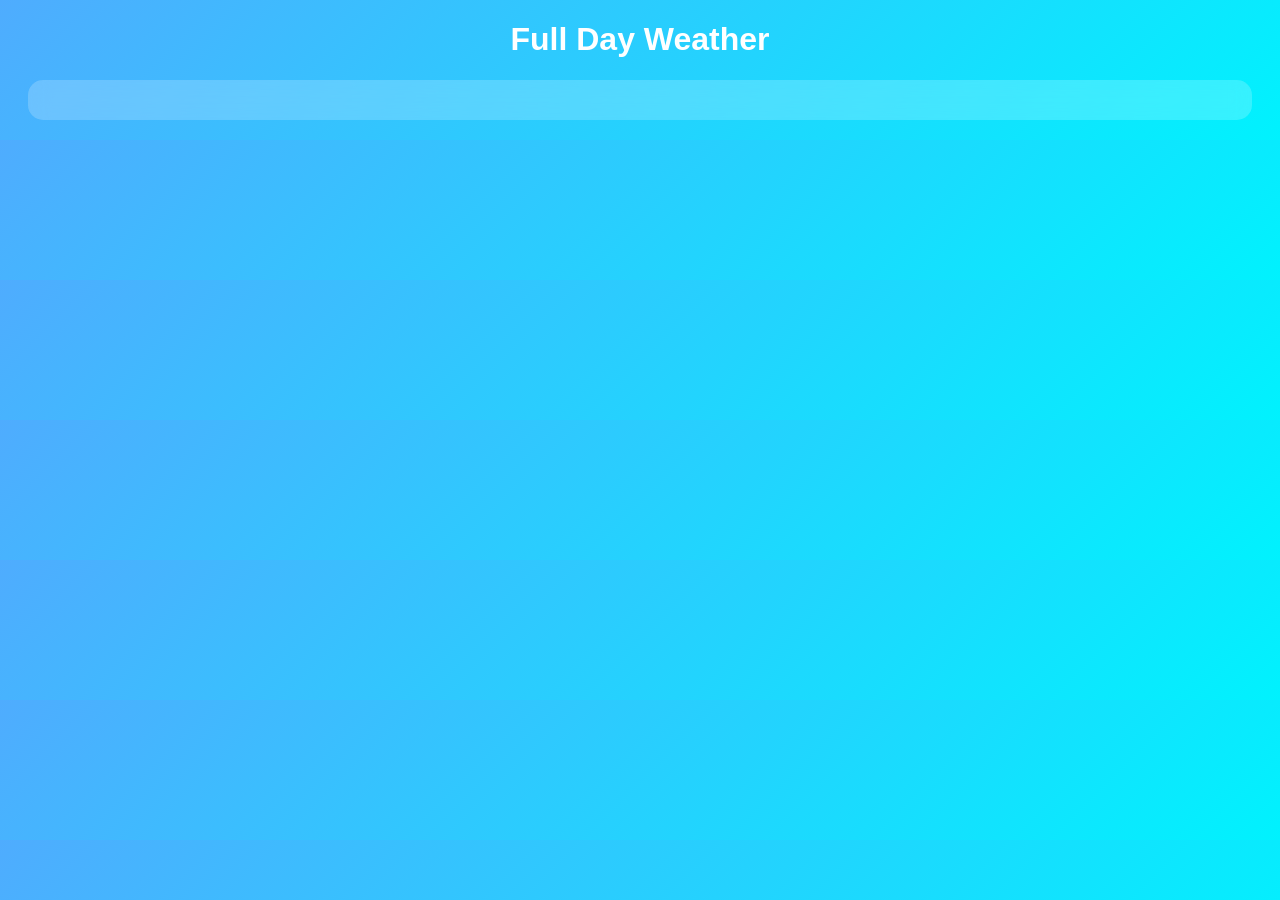
==== details.html @ 85b11016 "Create details.html" ====
<!DOCTYPE html>
<html>
<head>
  <title>Weather Details</title>
  <link rel="stylesheet" href="style.css">
</head>

<body>

  <h1>Full Day Weather</h1>
  <div id="details" class="card"></div>

  <script src="details.js"></script>

</body>
</html>
---- style.css ----
body {
  font-family: Arial;
  text-align: center;
  background: linear-gradient(135deg, #4facfe, #00f2fe);
  color: white;
}

.search input {
  padding: 10px;
  border-radius: 10px;
  border: none;
}

button {
  padding: 10px;
  margin: 5px;
  border-radius: 10px;
  border: none;
  cursor: pointer;
}

.card {
  margin: 20px;
  padding: 20px;
  border-radius: 15px;
  background: rgba(255,255,255,0.2);
  backdrop-filter: blur(10px);
}

#forecast {
  display: flex;
  overflow-x: auto;
}

.day-card {
  min-width: 120px;
  margin: 10px;
  padding: 10px;
  background: rgba(0,0,0,0.3);
  border-radius: 10px;
  cursor: pointer;
  transition: 0.3s;
}

.day-card:hover {
  transform: scale(1.1);
}

#map {
  height: 400px;
  margin: 20px;
  border-radius: 15px;
}

.dark {
  background: #0f172a;
}
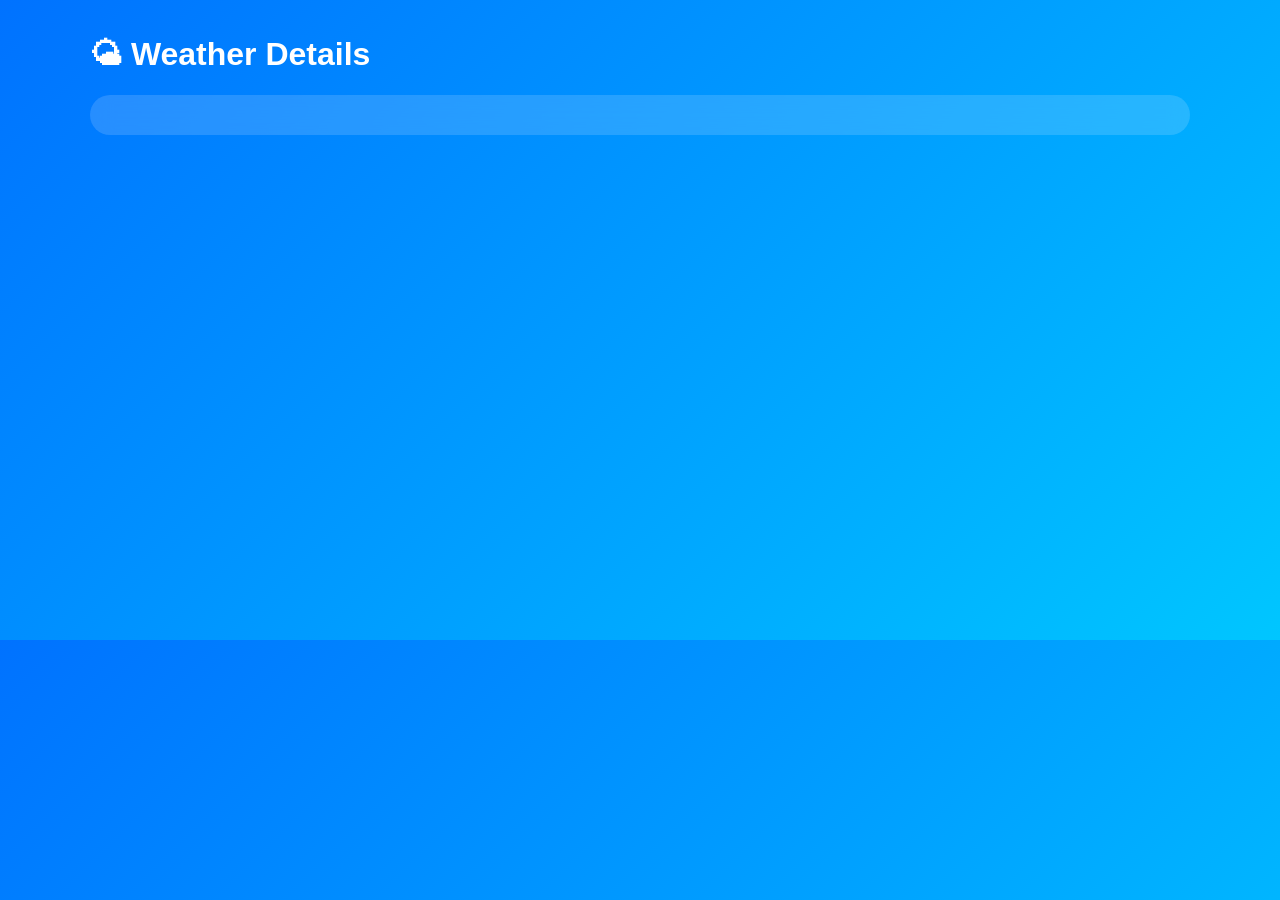
==== commit cf573f18: "Update details.html" ====
--- a/details.html
+++ b/details.html
@@ -1,16 +1,19 @@
 <!DOCTYPE html>
 <html>
 <head>
-  <title>Weather Details</title>
+  <meta name="viewport" content="width=device-width, initial-scale=1.0">
+  <title>Details</title>
   <link rel="stylesheet" href="style.css">
 </head>
 
 <body>
 
-  <h1>Full Day Weather</h1>
+<div class="container">
+  <h1>🌤 Weather Details</h1>
   <div id="details" class="card"></div>
+</div>
 
-  <script src="details.js"></script>
+<script src="details.js"></script>
 
 </body>
 </html>
--- a/style.css
+++ b/style.css
@@ -1,30 +1,60 @@
 body {
-  font-family: Arial;
-  text-align: center;
-  background: linear-gradient(135deg, #4facfe, #00f2fe);
+  margin: 0;
+  font-family: 'Poppins', sans-serif;
+  background: linear-gradient(-45deg, #1e3c72, #2a5298, #00c6ff, #0072ff);
+  background-size: 400% 400%;
+  animation: bg 10s ease infinite;
   color: white;
 }
 
-.search input {
+@keyframes bg {
+  0% {background-position:0% 50%;}
+  50% {background-position:100% 50%;}
+  100% {background-position:0% 50%;}
+}
+
+.container {
+  max-width: 1100px;
+  margin: auto;
+  padding: 15px;
+}
+
+.navbar {
+  display: flex;
+  justify-content: space-between;
+  margin-bottom: 20px;
+}
+
+input {
   padding: 10px;
   border-radius: 10px;
   border: none;
 }
 
-button {
-  padding: 10px;
-  margin: 5px;
-  border-radius: 10px;
-  border: none;
-  cursor: pointer;
+.card {
+  background: rgba(255,255,255,0.15);
+  backdrop-filter: blur(10px);
+  padding: 20px;
+  border-radius: 20px;
+  margin: 10px 0;
+  transition: 0.3s;
 }
 
-.card {
-  margin: 20px;
-  padding: 20px;
-  border-radius: 15px;
-  background: rgba(255,255,255,0.2);
-  backdrop-filter: blur(10px);
+.card:hover {
+  transform: translateY(-5px);
+}
+
+#hourly {
+  display: flex;
+  overflow-x: auto;
+}
+
+.hour {
+  min-width: 100px;
+  margin: 10px;
+  padding: 10px;
+  background: rgba(0,0,0,0.3);
+  border-radius: 10px;
 }
 
 #forecast {
@@ -35,11 +65,12 @@
 .day-card {
   min-width: 120px;
   margin: 10px;
-  padding: 10px;
-  background: rgba(0,0,0,0.3);
-  border-radius: 10px;
+  padding: 15px;
+  border-radius: 15px;
+  background: rgba(255,255,255,0.2);
   cursor: pointer;
   transition: 0.3s;
+  text-align: center;
 }
 
 .day-card:hover {
@@ -48,10 +79,21 @@
 
 #map {
   height: 400px;
-  margin: 20px;
   border-radius: 15px;
+  margin-top: 20px;
 }
 
-.dark {
-  background: #0f172a;
+.loader {
+  border: 5px solid white;
+  border-top: 5px solid transparent;
+  border-radius: 50%;
+  width: 40px;
+  height: 40px;
+  animation: spin 1s linear infinite;
+  margin: auto;
+  display: none;
 }
+
+@keyframes spin {
+  100% {transform: rotate(360deg);}
+}
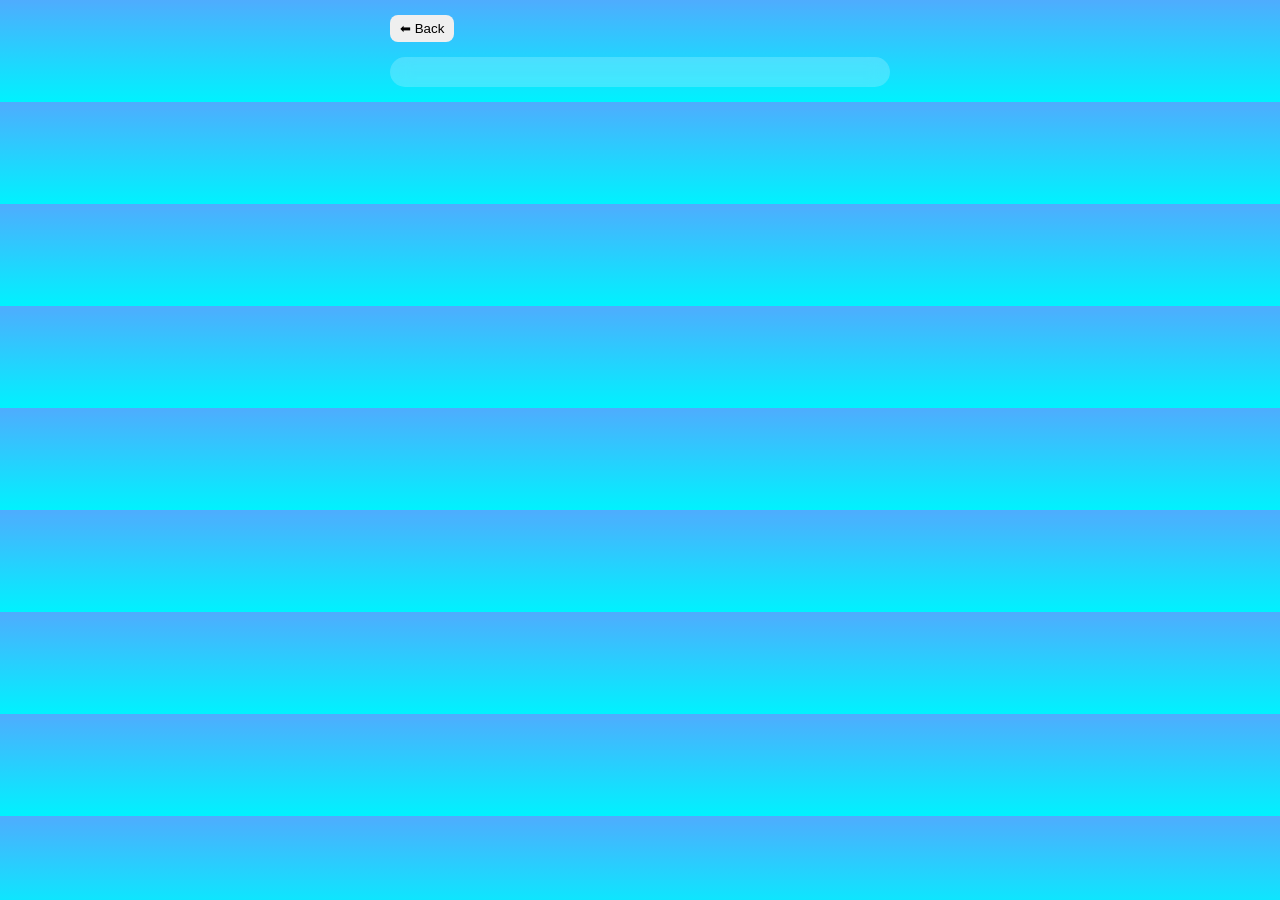
==== commit 85f2cbe9: "Update details.html" ====
--- a/details.html
+++ b/details.html
@@ -1,19 +1,21 @@
 <!DOCTYPE html>
 <html>
 <head>
-  <meta name="viewport" content="width=device-width, initial-scale=1.0">
-  <title>Details</title>
-  <link rel="stylesheet" href="style.css">
+<meta name="viewport" content="width=device-width, initial-scale=1.0">
+<title>Details</title>
+<link rel="stylesheet" href="style.css">
 </head>
 
-<body>
+<body class="light">
 
 <div class="container">
-  <h1>🌤 Weather Details</h1>
-  <div id="details" class="card"></div>
+
+  <button onclick="goBack()">⬅ Back</button>
+
+  <div id="details" class="card fade"></div>
+
 </div>
 
-<script src="details.js"></script>
-
+<script src="script.js"></script>
 </body>
 </html>
--- a/style.css
+++ b/style.css
@@ -1,99 +1,88 @@
 body {
   margin: 0;
-  font-family: 'Poppins', sans-serif;
-  background: linear-gradient(-45deg, #1e3c72, #2a5298, #00c6ff, #0072ff);
-  background-size: 400% 400%;
-  animation: bg 10s ease infinite;
+  font-family: sans-serif;
+  transition: 0.3s;
+}
+
+/* LIGHT / DARK */
+body.light {
+  background: linear-gradient(#4facfe, #00f2fe);
   color: white;
 }
 
-@keyframes bg {
-  0% {background-position:0% 50%;}
-  50% {background-position:100% 50%;}
-  100% {background-position:0% 50%;}
+body.dark {
+  background: #121212;
+  color: white;
 }
 
+/* LAYOUT */
 .container {
-  max-width: 1100px;
+  max-width: 500px;
   margin: auto;
   padding: 15px;
 }
 
-.navbar {
+/* TOP BAR */
+.topbar {
   display: flex;
   justify-content: space-between;
-  margin-bottom: 20px;
+  align-items: center;
+}
+
+.actions {
+  display: flex;
+  gap: 5px;
 }
 
 input {
-  padding: 10px;
-  border-radius: 10px;
+  padding: 6px;
+  border-radius: 8px;
   border: none;
+  width: 100px; /* FIXED SMALL SIZE */
 }
 
-.card {
-  background: rgba(255,255,255,0.15);
-  backdrop-filter: blur(10px);
-  padding: 20px;
-  border-radius: 20px;
-  margin: 10px 0;
-  transition: 0.3s;
+button {
+  padding: 6px 10px;
+  border: none;
+  border-radius: 8px;
+  cursor: pointer;
 }
 
-.card:hover {
-  transform: translateY(-5px);
+/* CARDS */
+.card {
+  background: rgba(255,255,255,0.2);
+  padding: 15px;
+  border-radius: 15px;
+  margin-top: 15px;
+  backdrop-filter: blur(10px);
 }
 
-#hourly {
+.big {
+  text-align: center;
+}
+
+/* FORECAST */
+#forecast {
+  display: flex;
+  flex-direction: column;
+  gap: 10px;
+}
+
+/* DAY CARD */
+.day-card {
+  background: rgba(255,255,255,0.15);
+  padding: 10px;
+  border-radius: 12px;
+}
+
+/* HOURLY INSIDE DAY */
+.hourly {
   display: flex;
   overflow-x: auto;
 }
 
 .hour {
-  min-width: 100px;
-  margin: 10px;
-  padding: 10px;
-  background: rgba(0,0,0,0.3);
-  border-radius: 10px;
-}
-
-#forecast {
-  display: flex;
-  overflow-x: auto;
-}
-
-.day-card {
-  min-width: 120px;
-  margin: 10px;
-  padding: 15px;
-  border-radius: 15px;
-  background: rgba(255,255,255,0.2);
-  cursor: pointer;
-  transition: 0.3s;
+  min-width: 70px;
+  margin-right: 8px;
   text-align: center;
 }
-
-.day-card:hover {
-  transform: scale(1.1);
-}
-
-#map {
-  height: 400px;
-  border-radius: 15px;
-  margin-top: 20px;
-}
-
-.loader {
-  border: 5px solid white;
-  border-top: 5px solid transparent;
-  border-radius: 50%;
-  width: 40px;
-  height: 40px;
-  animation: spin 1s linear infinite;
-  margin: auto;
-  display: none;
-}
-
-@keyframes spin {
-  100% {transform: rotate(360deg);}
-}
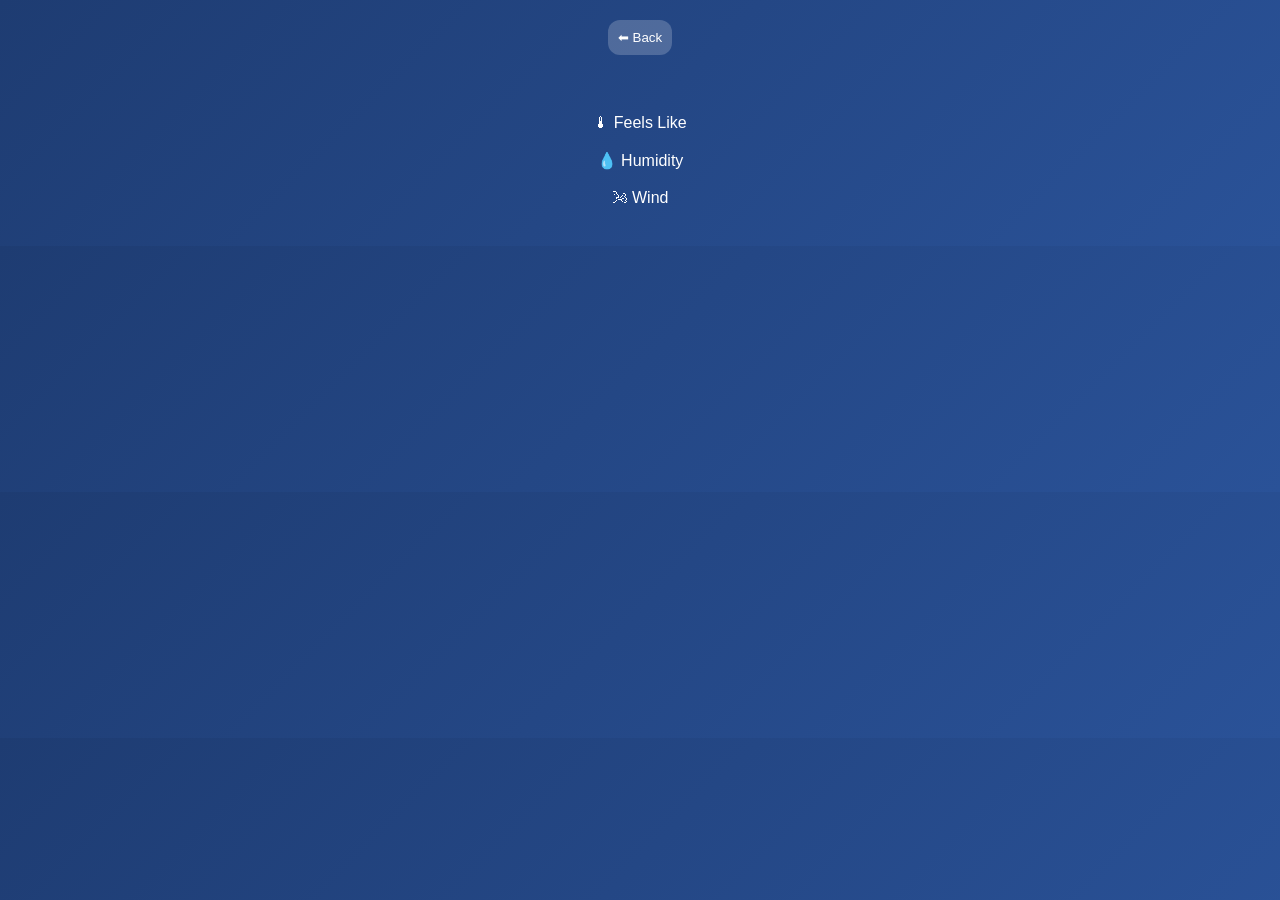
==== commit a2b8855d: "Update details.html" ====
--- a/details.html
+++ b/details.html
@@ -1,21 +1,46 @@
 <!DOCTYPE html>
-<html>
+<html lang="en">
 <head>
-<meta name="viewport" content="width=device-width, initial-scale=1.0">
-<title>Details</title>
+<meta charset="UTF-8">
+<title>Weather Details</title>
 <link rel="stylesheet" href="style.css">
 </head>
 
-<body class="light">
+<body>
 
-<div class="container">
+<div class="container fade-in">
 
-  <button onclick="goBack()">⬅ Back</button>
+  <button onclick="goBack()" class="back-btn">⬅ Back</button>
 
-  <div id="details" class="card fade"></div>
+  <h1 id="day-name"></h1>
+
+  <img id="icon" style="width:100px">
+
+  <h2 id="temp"></h2>
+
+  <p id="desc"></p>
+
+  <!-- EXTRA INFO (🔥 PREMIUM LOOK) -->
+  <div class="extra-info">
+    <div class="info-card">
+      <p>🌡 Feels Like</p>
+      <h3 id="feels"></h3>
+    </div>
+
+    <div class="info-card">
+      <p>💧 Humidity</p>
+      <h3 id="humidity"></h3>
+    </div>
+
+    <div class="info-card">
+      <p>🌬 Wind</p>
+      <h3 id="wind"></h3>
+    </div>
+  </div>
 
 </div>
 
-<script src="script.js"></script>
+<script src="details.js"></script>
+
 </body>
 </html>
--- a/style.css
+++ b/style.css
@@ -1,88 +1,81 @@
 body {
   margin: 0;
-  font-family: sans-serif;
+  font-family: 'Segoe UI', sans-serif;
+  background: linear-gradient(135deg, #1e3c72, #2a5298);
+  color: white;
+  transition: 0.5s;
+}
+
+/* Center + fix zoom issue */
+.container {
+  max-width: 420px;
+  margin: auto;
+  padding: 20px;
+  text-align: center;
+}
+
+/* Fade animation */
+.fade-in {
+  animation: fadeIn 1s ease;
+}
+
+@keyframes fadeIn {
+  from {opacity: 0; transform: translateY(20px);}
+  to {opacity: 1; transform: translateY(0);}
+}
+
+/* Top bar */
+.top-bar {
+  display: flex;
+  gap: 8px;
+}
+
+input {
+  flex: 1;
+  padding: 10px;
+  border-radius: 12px;
+  border: none;
+  outline: none;
+}
+
+/* Buttons clean */
+button {
+  padding: 10px;
+  border: none;
+  border-radius: 12px;
+  cursor: pointer;
+  background: rgba(255,255,255,0.2);
+  color: white;
+}
+
+/* Scroll cards */
+.scroll {
+  display: flex;
+  overflow-x: auto;
+  gap: 10px;
+  padding: 10px 0;
+}
+
+/* Glass cards */
+.hour-card, .day-card {
+  min-width: 80px;
+  padding: 10px;
+  border-radius: 15px;
+  background: rgba(255,255,255,0.15);
+  backdrop-filter: blur(12px);
   transition: 0.3s;
 }
 
-/* LIGHT / DARK */
-body.light {
-  background: linear-gradient(#4facfe, #00f2fe);
-  color: white;
+.hour-card:hover, .day-card:hover {
+  transform: scale(1.1);
 }
 
+/* Dark mode */
 body.dark {
   background: #121212;
-  color: white;
 }
 
-/* LAYOUT */
-.container {
-  max-width: 500px;
-  margin: auto;
-  padding: 15px;
+/* Smooth scroll */
+.scroll::-webkit-scrollbar {
+  display: none;
 }
-
-/* TOP BAR */
-.topbar {
-  display: flex;
-  justify-content: space-between;
-  align-items: center;
-}
-
-.actions {
-  display: flex;
-  gap: 5px;
-}
-
-input {
-  padding: 6px;
-  border-radius: 8px;
-  border: none;
-  width: 100px; /* FIXED SMALL SIZE */
-}
-
-button {
-  padding: 6px 10px;
-  border: none;
-  border-radius: 8px;
-  cursor: pointer;
-}
-
-/* CARDS */
-.card {
-  background: rgba(255,255,255,0.2);
-  padding: 15px;
-  border-radius: 15px;
-  margin-top: 15px;
-  backdrop-filter: blur(10px);
-}
-
-.big {
-  text-align: center;
-}
-
-/* FORECAST */
-#forecast {
-  display: flex;
-  flex-direction: column;
-  gap: 10px;
-}
-
-/* DAY CARD */
-.day-card {
-  background: rgba(255,255,255,0.15);
-  padding: 10px;
-  border-radius: 12px;
-}
-
-/* HOURLY INSIDE DAY */
-.hourly {
-  display: flex;
-  overflow-x: auto;
-}
-
-.hour {
-  min-width: 70px;
-  margin-right: 8px;
-  text-align: center;
-}
